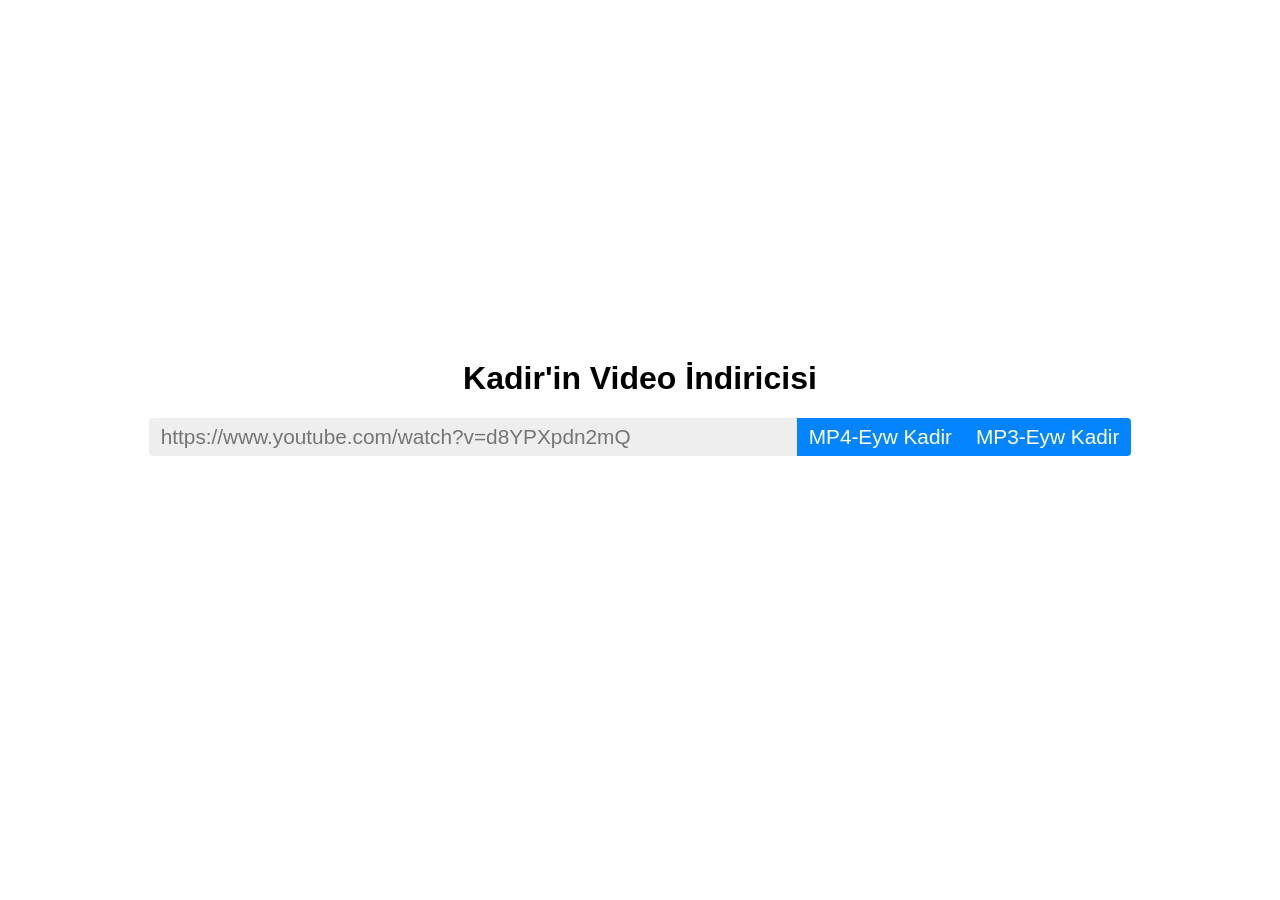
==== youtube/index.html @ 84d0a18d "Add files via upload" ====
<!DOCTYPE html>
<html lang="en">

<head>
    <link rel="stylesheet" href="style.css">
    <title>Kadir'in Video İndiricisi</title>
</head>

<body>
    <h1 class="heading">Kadir'in Video İndiricisi</h1>
    <input class="URL-input" placeholder="https://www.youtube.com/watch?v=d8YPXpdn2mQ"><button class="convert-button" id="mp4">MP4-Eyw Kadir</button><button class="convert-button" id='mp3'>MP3-Eyw Kadir</button>
    <script src='script.js'></script>
</body>

</html>
---- youtube/style.css ----
* {
	text-align: center;
}

.heading {
	font-family: Arial;
	margin-top:40vh;
}

.URL-input, .convert-button {
	font-size:1.3em;
	padding:5px 10px;
}

.URL-input {
	border-radius:4px 0px 0px 4px;
	width:30em;
	text-align: left;
	border:2px solid #EEEEEE;
	background: #EEEEEE;
	outline:none;
}

.URL-input:focus {
	border:2px solid #0485ff;
}

.convert-button {
	border:2px solid #0485ff;
	background: #0485ff;
	color:white;
	transition: 0.15s;
}

.convert-button:hover {
	background: #016acc;
	border-color: #016acc;
}

#mp3 {
	border-radius:0px 4px 4px 0px;
}
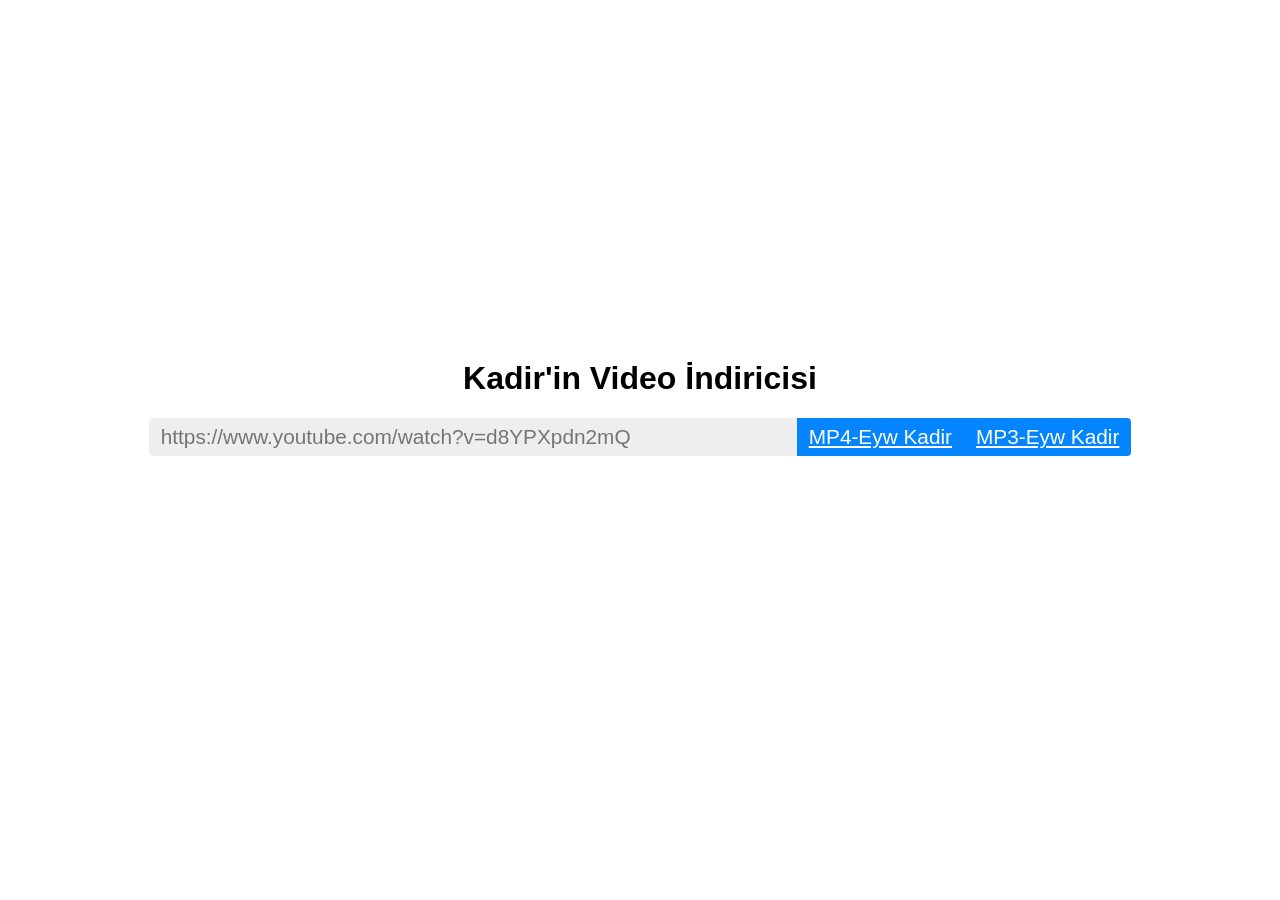
==== commit 1b065851: "Add files via upload" ====
--- a/youtube/index.html
+++ b/youtube/index.html
@@ -8,8 +8,9 @@
 
 <body>
     <h1 class="heading">Kadir'in Video İndiricisi</h1>
-    <input class="URL-input" placeholder="https://www.youtube.com/watch?v=d8YPXpdn2mQ"><button class="convert-button" id="mp4">MP4-Eyw Kadir</button><button class="convert-button" id='mp3'>MP3-Eyw Kadir</button>
-    <script src='script.js'></script>
+    <input class="URL-input" placeholder="https://www.youtube.com/watch?v=d8YPXpdn2mQ"><button class="convert-button" id="mp4"><a style="color : white" href="79154904-young-man-back-flip-parkour-in-the-urban-space-sport-in-the-city-sport-activities-outdoors-acrobatic.jpg">MP4-Eyw Kadir</a></button><button class="convert-button" id='mp3'><a style="color : white" href="79154904-young-man-back-flip-parkour-in-the-urban-space-sport-in-the-city-sport-activities-outdoors-acrobatic.jpg">MP3-Eyw Kadir</a></button>
+   
+   
 </body>
 
-</html>+</html>
